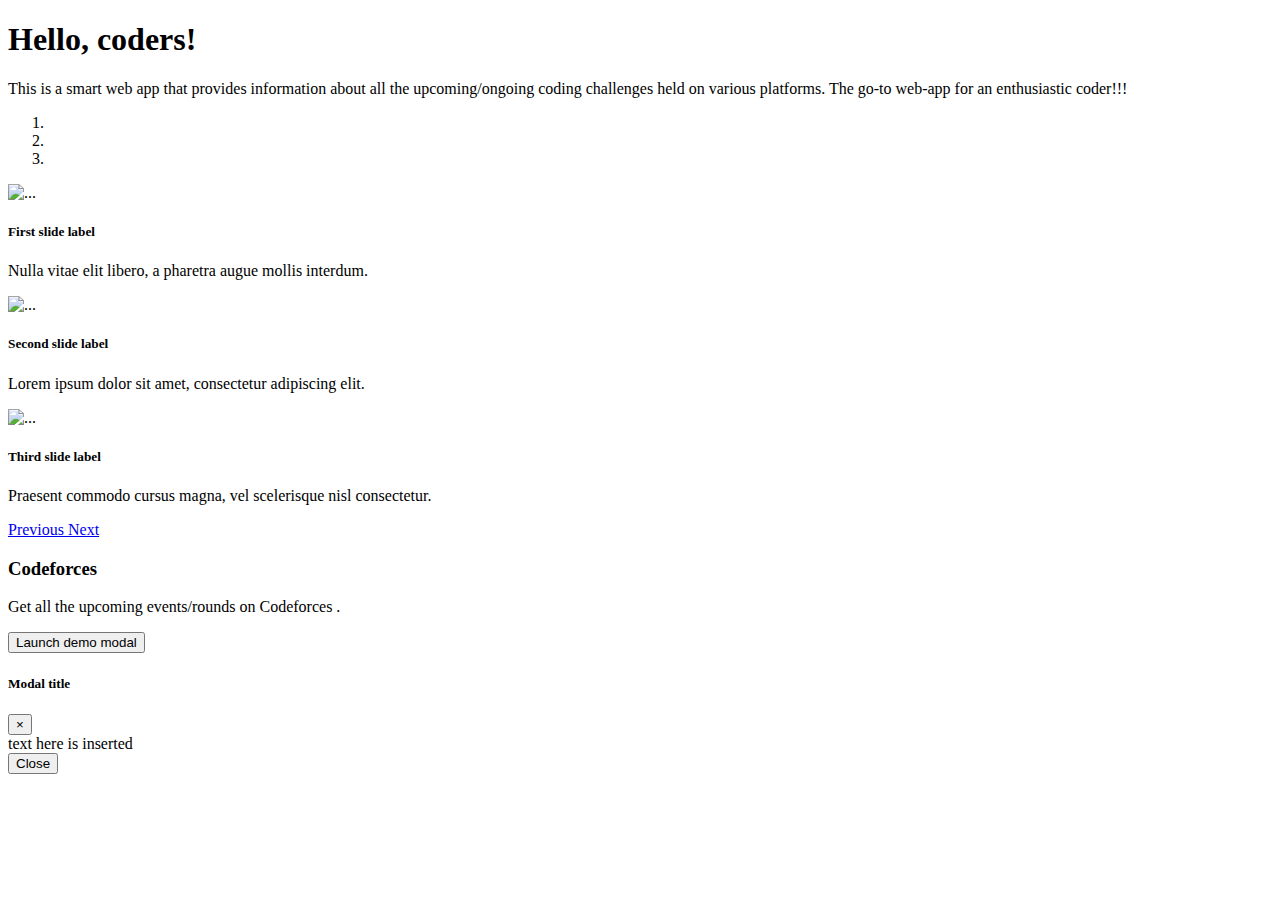
==== codeevent.html @ 7adaff03 "Till Sample Work" ====
<!DOCTYPE html>
<html lang="en">
  <head>
    <meta charset="utf-8" />
    <meta name="viewport" content="width=device-width, initial-scale=1, shrink-to-fit=no"/>
    <!-- Bootstrap CSS -->
    <link rel="stylesheet" href="https://stackpath.bootstrapcdn.com/bootstrap/4.1.3/css/bootstrap.min.css" integrity="sha384-MCw98/SFnGE8fJT3GXwEOngsV7Zt27NXFoaoApmYm81iuXoPkFOJwJ8ERdknLPMO" crossorigin="anonymous"/>
    <title>CALENDAR</title>
  </head>
  <body>
    <div class="container">
      <div class="jumbotron">
        <h1>Hello, coders!</h1>
        <p class="lead">
          This is a smart web app that provides information about all the
          upcoming/ongoing coding challenges held on various platforms. The
          go-to web-app for an enthusiastic coder!!!
        </p>


        <!-- sample carousal  -->

      <div id="carouselExampleCaptions" class="carousel slide" data-ride="carousel">
        <ol class="carousel-indicators">
          <li data-target="#carouselExampleCaptions" data-slide-to="0" class="active"></li>
          <li data-target="#carouselExampleCaptions" data-slide-to="1"></li>
          <li data-target="#carouselExampleCaptions" data-slide-to="2"></li>
        </ol>
        <div class="carousel-inner">
          <div class="carousel-item active">
            <img src="https://technofall.com/wp-content/uploads/2016/07/CodeChef-logo-1024x724.jpeg" class="d-block w-100" alt="...">
            <div class="carousel-caption d-none d-md-block">
              <h5>First slide label</h5>
              <p>Nulla vitae elit libero, a pharetra augue mollis interdum.</p>
            </div>
          </div>
          <div class="carousel-item">
            <img src="..." class="d-block w-100" alt="...">
            <div class="carousel-caption d-none d-md-block">
              <h5>Second slide label</h5>
              <p>Lorem ipsum dolor sit amet, consectetur adipiscing elit.</p>
            </div>
          </div>
          <div class="carousel-item">
            <img src="..." class="d-block w-100" alt="...">
            <div class="carousel-caption d-none d-md-block">
              <h5>Third slide label</h5>
              <p>Praesent commodo cursus magna, vel scelerisque nisl consectetur.</p>
            </div>
          </div>
        </div>
        <a class="carousel-control-prev" href="#carouselExampleCaptions" role="button" data-slide="prev">
          <span class="carousel-control-prev-icon" aria-hidden="true"></span>
          <span class="sr-only">Previous</span>
        </a>
        <a class="carousel-control-next" href="#carouselExampleCaptions" role="button" data-slide="next">
          <span class="carousel-control-next-icon" aria-hidden="true"></span>
          <span class="sr-only">Next</span>
        </a>
      </div>
      <!-- sample carousal  -->


      </div>     
      <div class="row">
        
      <!-- Sample card -->
        <div class="col-sm-4">
          <div class="card" style="margin-bottom: 20px;">
            <div class="card-body">
              <h3 class="card-title">Codeforces</h3>
              <p class="card-text">
                Get all the upcoming events/rounds on Codeforces .
              </p>
            <!-- Button trigger modal -->
              <button id = "btn-codeforces" type="button" class="btn btn-primary" data-toggle="modal" data-target="#exampleModalLong">
              Launch demo modal
              </button>
            <!-- Modal -->
            <div class="modal fade" id="exampleModalLong" tabindex="-1" role="dialog" aria-labelledby="exampleModalLongTitle" aria-hidden="true">
              <div class="modal-dialog" role="document">
                <div class="modal-content">
                  <div class="modal-header">
                    <h5 class="modal-title" id="exampleModalLongTitle">Modal title</h5>
                    <button type="button" class="close" data-dismiss="modal" aria-label="Close">
                      <span aria-hidden="true">&times;</span>
                    </button>
                  </div>
                  <div class="modal-body">
                    text here is inserted

                  </div>
                  <div class="modal-footer">
                    <button type="button" class="btn btn-secondary" data-dismiss="modal">Close</button>
                  </div>
                </div>
              </div>
            </div>
            <!-- Button trigger modal -->
                      

            
            </div>
          </div>
        </div>

      <!-- Sample card -->

      </div>
    </div>
    <script src = "codeevent.js"></script>
    <!-- Bootstrap js -->
    <script src="https://code.jquery.com/jquery-3.2.1.slim.min.js" integrity="sha384-KJ3o2DKtIkvYIK3UENzmM7KCkRr/rE9/Qpg6aAZGJwFDMVNA/GpGFF93hXpG5KkN" crossorigin="anonymous"></script>
    <script src="https://cdnjs.cloudflare.com/ajax/libs/popper.js/1.12.9/umd/popper.min.js" integrity="sha384-ApNbgh9B+Y1QKtv3Rn7W3mgPxhU9K/ScQsAP7hUibX39j7fakFPskvXusvfa0b4Q" crossorigin="anonymous"></script>
    <script src="https://maxcdn.bootstrapcdn.com/bootstrap/4.0.0/js/bootstrap.min.js" integrity="sha384-JZR6Spejh4U02d8jOt6vLEHfe/JQGiRRSQQxSfFWpi1MquVdAyjUar5+76PVCmYl" crossorigin="anonymous"></script>
    <!--  -->
  </body>
</html>
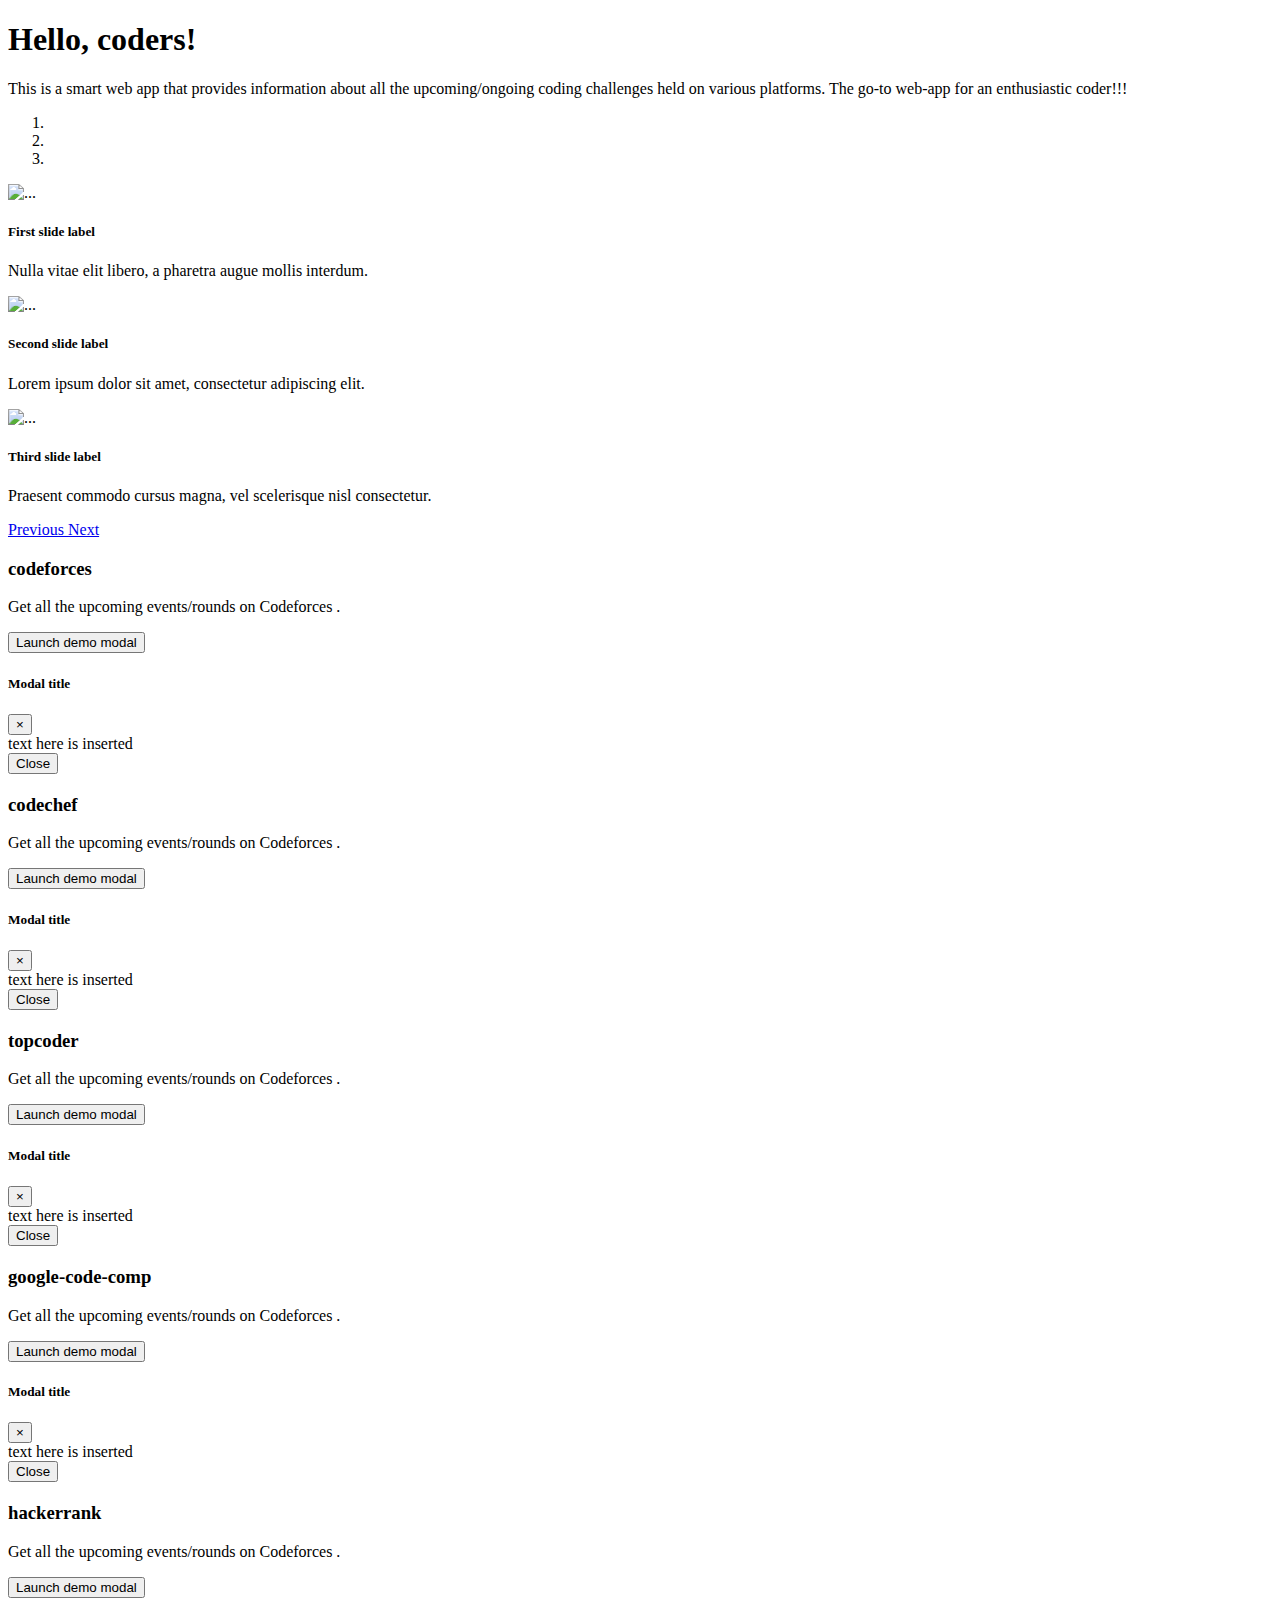
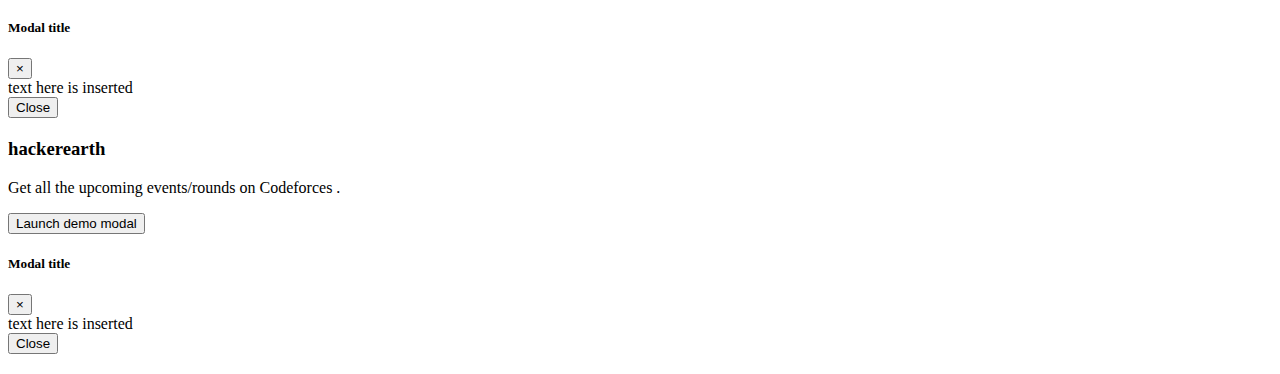
==== commit 0142d7d1: "modularized" ====
--- a/codeevent.html
+++ b/codeevent.html
@@ -7,7 +7,7 @@
     <link rel="stylesheet" href="https://stackpath.bootstrapcdn.com/bootstrap/4.1.3/css/bootstrap.min.css" integrity="sha384-MCw98/SFnGE8fJT3GXwEOngsV7Zt27NXFoaoApmYm81iuXoPkFOJwJ8ERdknLPMO" crossorigin="anonymous"/>
     <title>CALENDAR</title>
   </head>
-  <body>
+  <body onload = "fetchallsamplecard()">
     <div class="container">
       <div class="jumbotron">
         <h1>Hello, coders!</h1>
@@ -16,7 +16,6 @@
           upcoming/ongoing coding challenges held on various platforms. The
           go-to web-app for an enthusiastic coder!!!
         </p>
-
 
         <!-- sample carousal  -->
 
@@ -60,53 +59,12 @@
       </div>
       <!-- sample carousal  -->
 
-
       </div>     
       <div class="row">
-        
-      <!-- Sample card -->
-        <div class="col-sm-4">
-          <div class="card" style="margin-bottom: 20px;">
-            <div class="card-body">
-              <h3 class="card-title">Codeforces</h3>
-              <p class="card-text">
-                Get all the upcoming events/rounds on Codeforces .
-              </p>
-            <!-- Button trigger modal -->
-              <button id = "btn-codeforces" type="button" class="btn btn-primary" data-toggle="modal" data-target="#exampleModalLong">
-              Launch demo modal
-              </button>
-            <!-- Modal -->
-            <div class="modal fade" id="exampleModalLong" tabindex="-1" role="dialog" aria-labelledby="exampleModalLongTitle" aria-hidden="true">
-              <div class="modal-dialog" role="document">
-                <div class="modal-content">
-                  <div class="modal-header">
-                    <h5 class="modal-title" id="exampleModalLongTitle">Modal title</h5>
-                    <button type="button" class="close" data-dismiss="modal" aria-label="Close">
-                      <span aria-hidden="true">&times;</span>
-                    </button>
-                  </div>
-                  <div class="modal-body">
-                    text here is inserted
+      </div><!---row div-->
 
-                  </div>
-                  <div class="modal-footer">
-                    <button type="button" class="btn btn-secondary" data-dismiss="modal">Close</button>
-                  </div>
-                </div>
-              </div>
-            </div>
-            <!-- Button trigger modal -->
-                      
 
-            
-            </div>
-          </div>
-        </div>
 
-      <!-- Sample card -->
-
-      </div>
     </div>
     <script src = "codeevent.js"></script>
     <!-- Bootstrap js -->
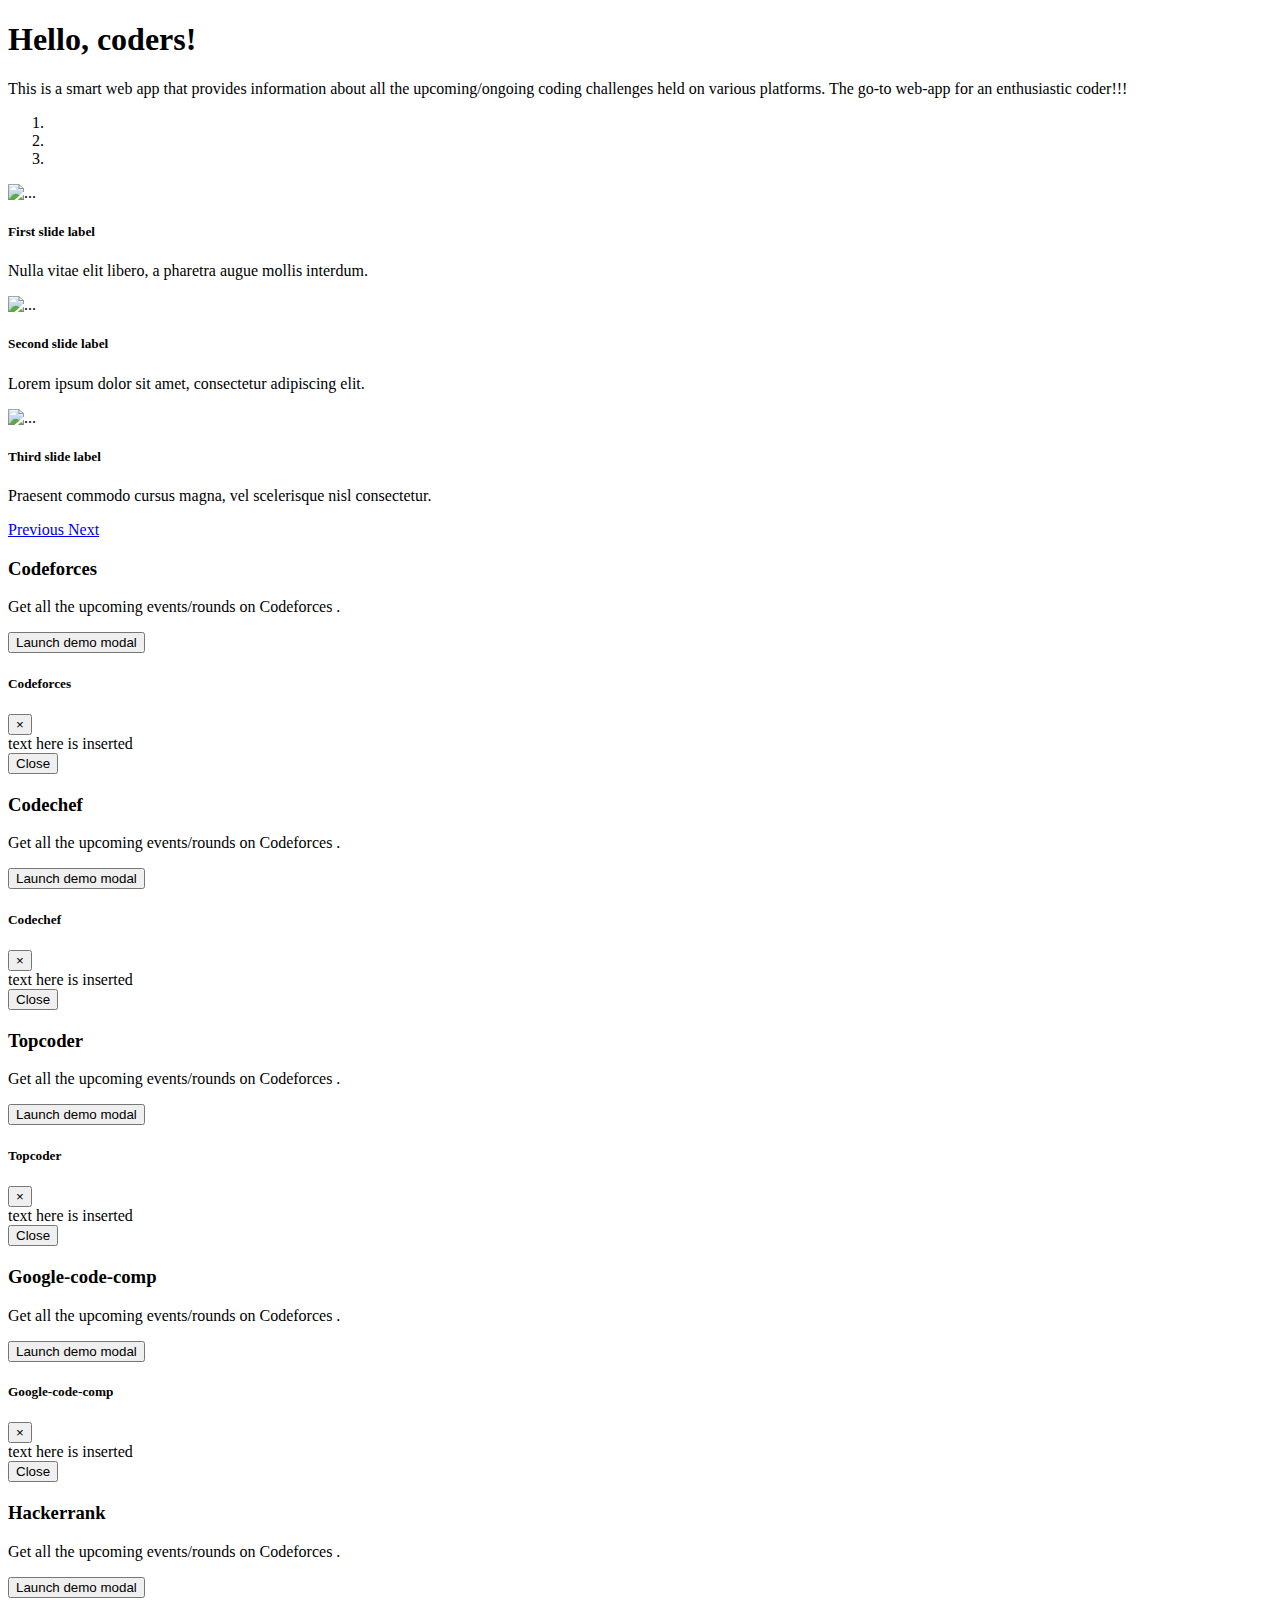
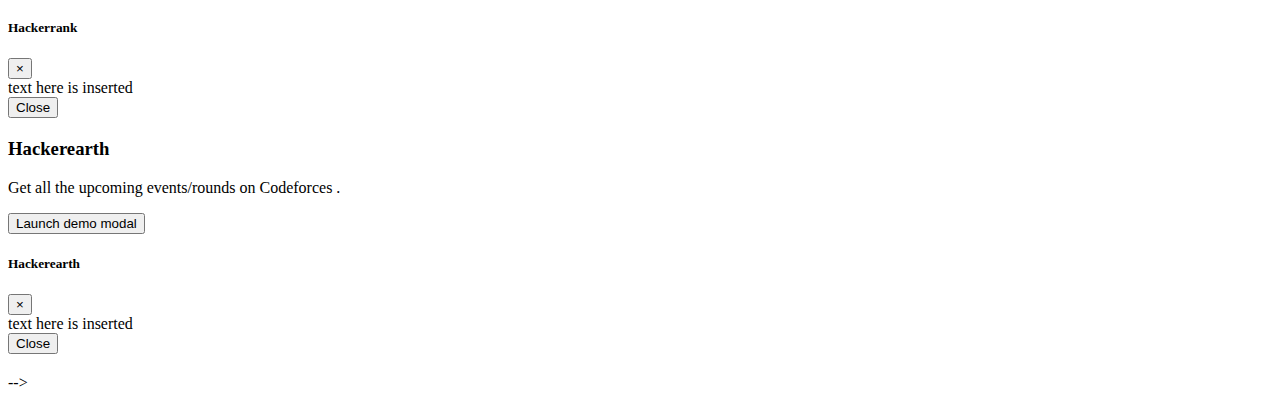
==== commit 36fc21ce: "working till before modals" ====
--- a/codeevent.html
+++ b/codeevent.html
@@ -18,7 +18,6 @@
         </p>
 
         <!-- sample carousal  -->
-
       <div id="carouselExampleCaptions" class="carousel slide" data-ride="carousel">
         <ol class="carousel-indicators">
           <li data-target="#carouselExampleCaptions" data-slide-to="0" class="active"></li>
@@ -66,11 +65,11 @@
 
 
     </div>
-    <script src = "codeevent.js"></script>
     <!-- Bootstrap js -->
     <script src="https://code.jquery.com/jquery-3.2.1.slim.min.js" integrity="sha384-KJ3o2DKtIkvYIK3UENzmM7KCkRr/rE9/Qpg6aAZGJwFDMVNA/GpGFF93hXpG5KkN" crossorigin="anonymous"></script>
     <script src="https://cdnjs.cloudflare.com/ajax/libs/popper.js/1.12.9/umd/popper.min.js" integrity="sha384-ApNbgh9B+Y1QKtv3Rn7W3mgPxhU9K/ScQsAP7hUibX39j7fakFPskvXusvfa0b4Q" crossorigin="anonymous"></script>
-    <script src="https://maxcdn.bootstrapcdn.com/bootstrap/4.0.0/js/bootstrap.min.js" integrity="sha384-JZR6Spejh4U02d8jOt6vLEHfe/JQGiRRSQQxSfFWpi1MquVdAyjUar5+76PVCmYl" crossorigin="anonymous"></script>
+    <script src="https://maxcdn.bootstrapcdn.com/bootstrap/4.0.0/js/bootstrap.min.js" integrity="sha384-JZR6Spejh4U02d8jOt6vLEHfe/JQGiRRSQQxSfFWpi1MquVdAyjUar5+76PVCmYl" crossorigin="anonymous"></script> -->
     <!--  -->
+    <script src = "codeevent.js"></script>
   </body>
 </html>
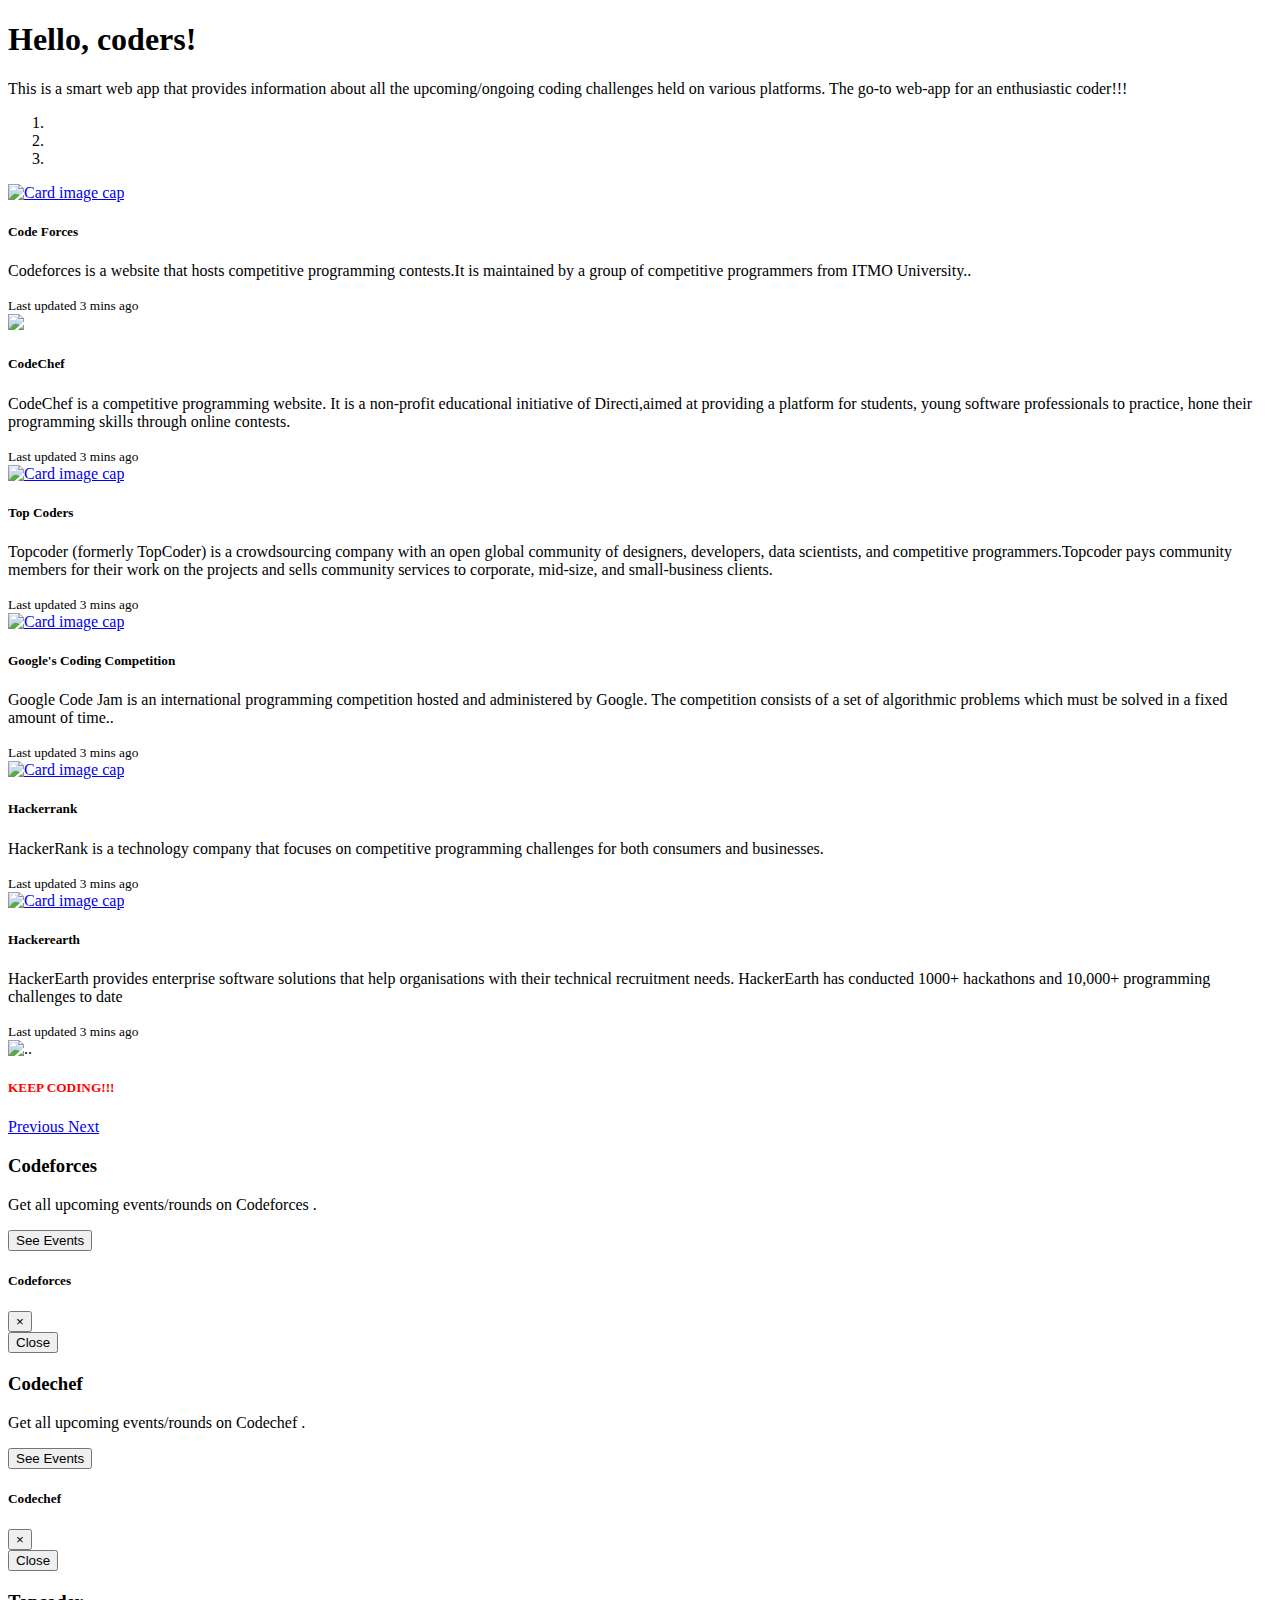
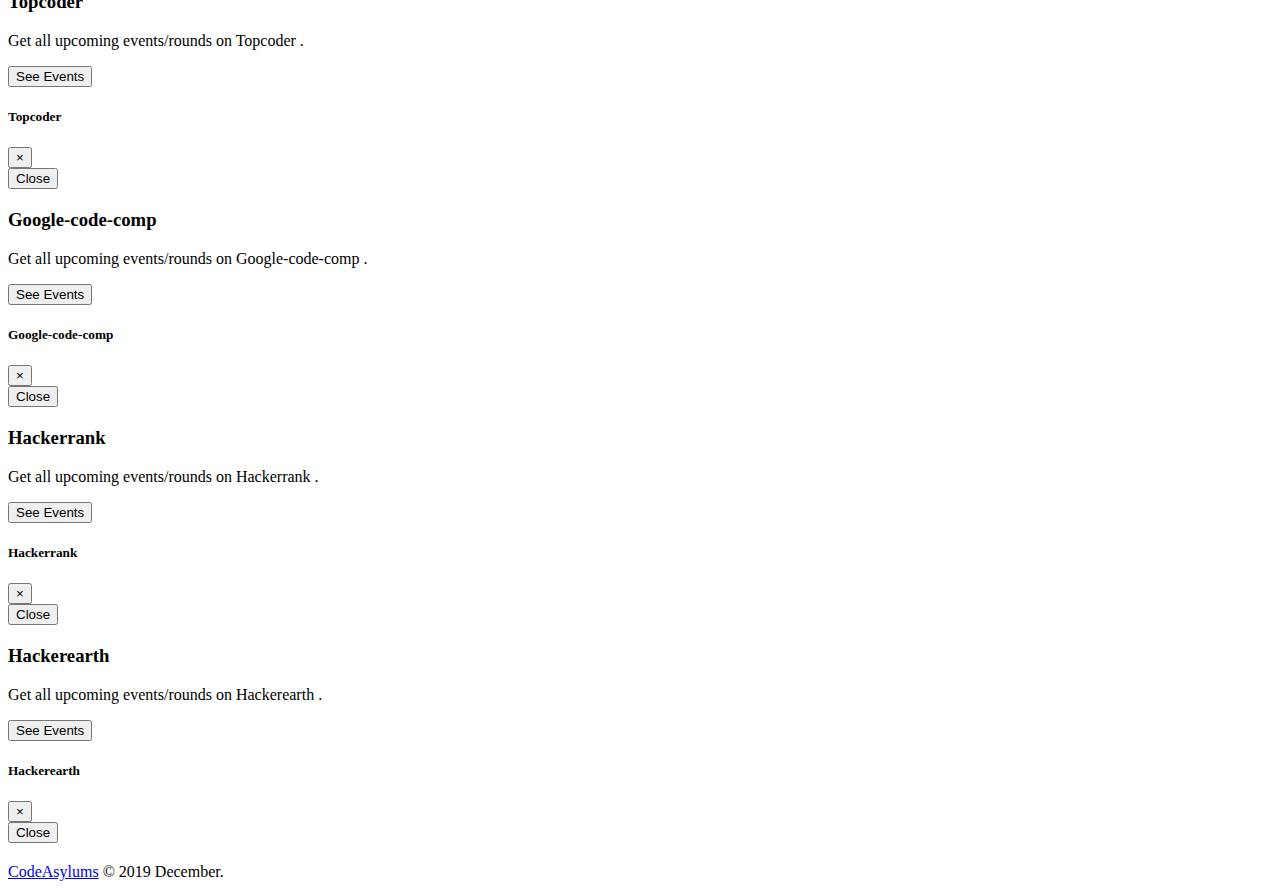
==== commit 55523ea1: "before search bar" ====
--- a/codeevent.html
+++ b/codeevent.html
@@ -5,9 +5,38 @@
     <meta name="viewport" content="width=device-width, initial-scale=1, shrink-to-fit=no"/>
     <!-- Bootstrap CSS -->
     <link rel="stylesheet" href="https://stackpath.bootstrapcdn.com/bootstrap/4.1.3/css/bootstrap.min.css" integrity="sha384-MCw98/SFnGE8fJT3GXwEOngsV7Zt27NXFoaoApmYm81iuXoPkFOJwJ8ERdknLPMO" crossorigin="anonymous"/>
-    <title>CALENDAR</title>
+    
+    <link rel="shortcut icon" href="img/calender.png">
+    <title>Programming Calender</title>
+
+    <style>
+      body{
+        background-image: url("https://encrypted-tbn0.gstatic.com/images?q=tbn%3AANd9GcRiof4jHxBIdJMD_ElCsNIs7DnrGgFSG7g739XlJ1eq2t75G1aP");
+        background-attachment: fixed;
+        }
+      .h5{
+        color:red;
+      }
+      #h6{
+        color:blue;
+      }
+      /* .card{
+        background-color:teal;
+      } */
+      .card-body:hover{
+  
+        margin: 1%;
+        border: tomato;
+        background-color: lightgoldenrodyellow;
+      }
+      /* .back{
+        background-image: url("https://encrypted-tbn0.gstatic.com/images?q=tbn%3AANd9GcS8Svwev6amR8z_buKZOlSt-L09YZJWLb7QJZr05n7XNq0X9lrS " ) ,;
+      } */
+      </style>
+
   </head>
   <body onload = "fetchallsamplecard()">
+
     <div class="container">
       <div class="jumbotron">
         <h1>Hello, coders!</h1>
@@ -18,7 +47,7 @@
         </p>
 
         <!-- sample carousal  -->
-      <div id="carouselExampleCaptions" class="carousel slide" data-ride="carousel">
+      <!-- <div id="carouselExampleCaptions" class="carousel slide" data-ride="carousel">
         <ol class="carousel-indicators">
           <li data-target="#carouselExampleCaptions" data-slide-to="0" class="active"></li>
           <li data-target="#carouselExampleCaptions" data-slide-to="1"></li>
@@ -55,20 +84,147 @@
           <span class="carousel-control-next-icon" aria-hidden="true"></span>
           <span class="sr-only">Next</span>
         </a>
-      </div>
+      </div> -->
       <!-- sample carousal  -->
 
-      </div>     
+
+              <!-- sample carousal  -->
+
+              <div id="carouselExampleCaptions" class="carousel slide" data-ride="carousel">
+                <ol class="carousel-indicators">
+                  <li data-target="#carouselExampleCaptions" data-slide-to="0" class="active"></li>
+                  <li data-target="#carouselExampleCaptions" data-slide-to="1"></li>
+                  <li data-target="#carouselExampleCaptions" data-slide-to="2"></li>
+                </ol>
+                <div class="carousel-inner">
+                  <div class="carousel-item active">
+                    <div class="card-deck">
+                      <div class="card">
+                        <a href="https://codeforces.com/">
+                        <img class="card-img-top" src="https://encrypted-tbn0.gstatic.com/images?q=tbn%3AANd9GcQNVlFxJW_Zltw4RsbVGOYk8Vr9E3Io5Ie3BAL9o0Ezr9a1vRT5" alt="Card image cap">
+                        </a>
+                        <div class="card-body">
+                          <h5 class="card-title text-warning">Code Forces</h5>
+                          <p class="card-text" text-color="red">Codeforces is a website that hosts competitive programming contests.It is maintained by a group of competitive programmers from ITMO University..</p>
+                        </div>
+                        <div class="card-footer">
+                          <small class="text-muted">Last updated 3 mins ago</small>
+                        </div>
+                        
+                      </div>
+                      <div class="card">
+                        <a href="https://www.codechef.com/">
+                        <img class="card-img-top" src="https://cdn.dribbble.com/users/70628/screenshots/1743345/codechef.png">
+                        </a>
+                        <div class="card-body">
+                          <h5 class="card-title text-warning">CodeChef</h5>
+                          <p class="card-text">CodeChef is a competitive programming website. It is a non-profit educational initiative of Directi,aimed at providing a platform for students, young software professionals to practice, hone their programming skills through online contests.</p>
+                        </div>
+                        <div class="card-footer">
+                          <small class="text-muted">Last updated 3 mins ago</small>
+                        </div>
+                      </div>
+                      <div class="card">
+                        <a href="https://www.topcoder.com/">
+                        <img class="card-img-top" src="https://encrypted-tbn0.gstatic.com/images?q=tbn%3AANd9GcQTLA0WPPU-SHEVEnlTMvF2howRxx6AXWW-jdsAJpbpimFMo94h" alt="Card image cap">
+                        </a>
+                        <div class="card-body">
+                          <h5 class="card-title text-warning">Top Coders</h5>
+                          <p class="card-text">Topcoder (formerly TopCoder) is a crowdsourcing company with an open global community of designers, developers, data scientists, and competitive programmers.Topcoder pays community members for their work on the projects and sells community services to corporate, mid-size, and small-business clients.</p>
+                        </div>
+                        <div class="card-footer">
+                          <small class="text-muted">Last updated 3 mins ago</small>
+                        </div>
+                      </div>
+                    </div>
+                    <!--<img src="https://technofall.com/wp-content/uploads/2016/07/CodeChef-logo-1024x724.jpeg" class="d-block w-100" alt="...">-->
+                    <div class="carousel-caption d-none d-md-block">
+                      <!--<h5>First slide label</h5>
+                      <p>Nulla vitae elit libero, a pharetra augue mollis interdum.</p>-->
+                    </div>
+                  </div>
+                  <div class="carousel-item">
+                    <div class="card-deck">
+                      <div class="card">
+                        <a href="https://codingcompetitions.withgoogle.com/">
+                        <img class="card-img-top" src="https://encrypted-tbn0.gstatic.com/images?q=tbn%3AANd9GcTxl1OcsejbY51DldMO028X4sVyA_0goDS-uLJKVrCdZiRbMgdx" alt="Card image cap">
+                        </a>
+                        <div class="card-body">
+                          <h5 class="card-title text-warning">Google's Coding Competition</h5>
+                          <p class="card-text">Google Code Jam is an international programming competition hosted and administered by Google. The competition consists of a set of algorithmic problems which must be solved in a fixed amount of time..</p>
+                        </div>
+                        <div class="card-footer">
+                          <small class="text-muted">Last updated 3 mins ago</small>
+                        </div>
+                      </div>
+                      <div class="card">
+                        <a href="https://www.hackerrank.com/">
+                        <img class="card-img-top" src="https://encrypted-tbn0.gstatic.com/images?q=tbn%3AANd9GcT2_E4V8E8YeFenQyCxfWNICCXy7IpoiQlfM5qXZxXVec7coH2u" alt="Card image cap">
+                        </a>
+                        <div class="card-body">
+                          <h5 class="card-title text-warning">Hackerrank</h5>
+                          <p class="card-text">HackerRank is a technology company that focuses on competitive programming challenges for both consumers and businesses.</p>
+                        </div>
+                        <div class="card-footer">
+                          <small class="text-muted">Last updated 3 mins ago</small>
+                        </div>
+                      </div>
+                      <div class="card">
+                        <a href="https://www.hackerearth.com/">
+                        <img class="card-img-top" src="https://cdn-wp.code-brew.com/wp-content/uploads/2018/06/SUCCESS-STORY-IN-FOCUS-1.jpg" alt="Card image cap">
+                        </a>
+                        <div class="card-body">
+                          <h5 class="card-title text-warning">Hackerearth</h5>
+                          <p class="card-text">HackerEarth provides enterprise software solutions that help organisations with their technical recruitment needs. HackerEarth has conducted 1000+ hackathons and 10,000+ programming challenges to date</p>
+                        </div>
+                        <div class="card-footer">
+                          <small class="text-muted">Last updated 3 mins ago</small>
+                        </div>
+                      </div>
+                    </div>
+                    <!--<img src="..." class="d-block w-100" alt="...">-->
+                    <div class="carousel-caption d-none d-md-block">
+                      <!--<h5>Second slide label</h5>
+                      <p>Lorem ipsum dolor sit amet, consectetur adipiscing elit.</p>-->
+                    </div>
+                  </div>
+                  <div class="carousel-item">
+                    <img src="https://i1.wp.com/allhtaccess.info/wp-content/uploads/2018/03/programming.gif?fit=1281%2C716&ssl=1" class="d-block w-100" alt=".." height="500" width="500">
+                    <div class="carousel-caption d-none d-md-block">
+                      <h5 class="h5">KEEP CODING!!!</h5>
+                      <!--<p>Praesent commodo cursus magna, vel scelerisque nisl consectetur.</p>-->
+                    </div>
+                  </div>
+                </div>
+                <a class="carousel-control-prev" href="#carouselExampleCaptions" role="button" data-slide="prev">
+                  <span class="carousel-control-prev-icon" aria-hidden="true"></span>
+                  <span class="sr-only">Previous</span>
+                </a>
+                <a class="carousel-control-next" href="#carouselExampleCaptions" role="button" data-slide="next">
+                  <span class="carousel-control-next-icon" aria-hidden="true"></span>
+                  <span class="sr-only">Next</span>
+                </a>
+              </div>
+              <!-- sample carousal  -->
+        </div>     
+      
       <div class="row">
       </div><!---row div-->
 
 
-
+      <div class="jumbotron pd-0 mt-0 md-0 pd-0 pt-5">
+        <footer class="app-footer">
+          <div>
+            <a href="https://www.codeasylums.com/">CodeAsylums</a>
+            <span>&copy; 2019 December.</span>
+          </div>
+        </footer>
+      </div>
     </div>
     <!-- Bootstrap js -->
     <script src="https://code.jquery.com/jquery-3.2.1.slim.min.js" integrity="sha384-KJ3o2DKtIkvYIK3UENzmM7KCkRr/rE9/Qpg6aAZGJwFDMVNA/GpGFF93hXpG5KkN" crossorigin="anonymous"></script>
     <script src="https://cdnjs.cloudflare.com/ajax/libs/popper.js/1.12.9/umd/popper.min.js" integrity="sha384-ApNbgh9B+Y1QKtv3Rn7W3mgPxhU9K/ScQsAP7hUibX39j7fakFPskvXusvfa0b4Q" crossorigin="anonymous"></script>
-    <script src="https://maxcdn.bootstrapcdn.com/bootstrap/4.0.0/js/bootstrap.min.js" integrity="sha384-JZR6Spejh4U02d8jOt6vLEHfe/JQGiRRSQQxSfFWpi1MquVdAyjUar5+76PVCmYl" crossorigin="anonymous"></script> -->
+    <script src="https://maxcdn.bootstrapcdn.com/bootstrap/4.0.0/js/bootstrap.min.js" integrity="sha384-JZR6Spejh4U02d8jOt6vLEHfe/JQGiRRSQQxSfFWpi1MquVdAyjUar5+76PVCmYl" crossorigin="anonymous"></script>
     <!--  -->
     <script src = "codeevent.js"></script>
   </body>
